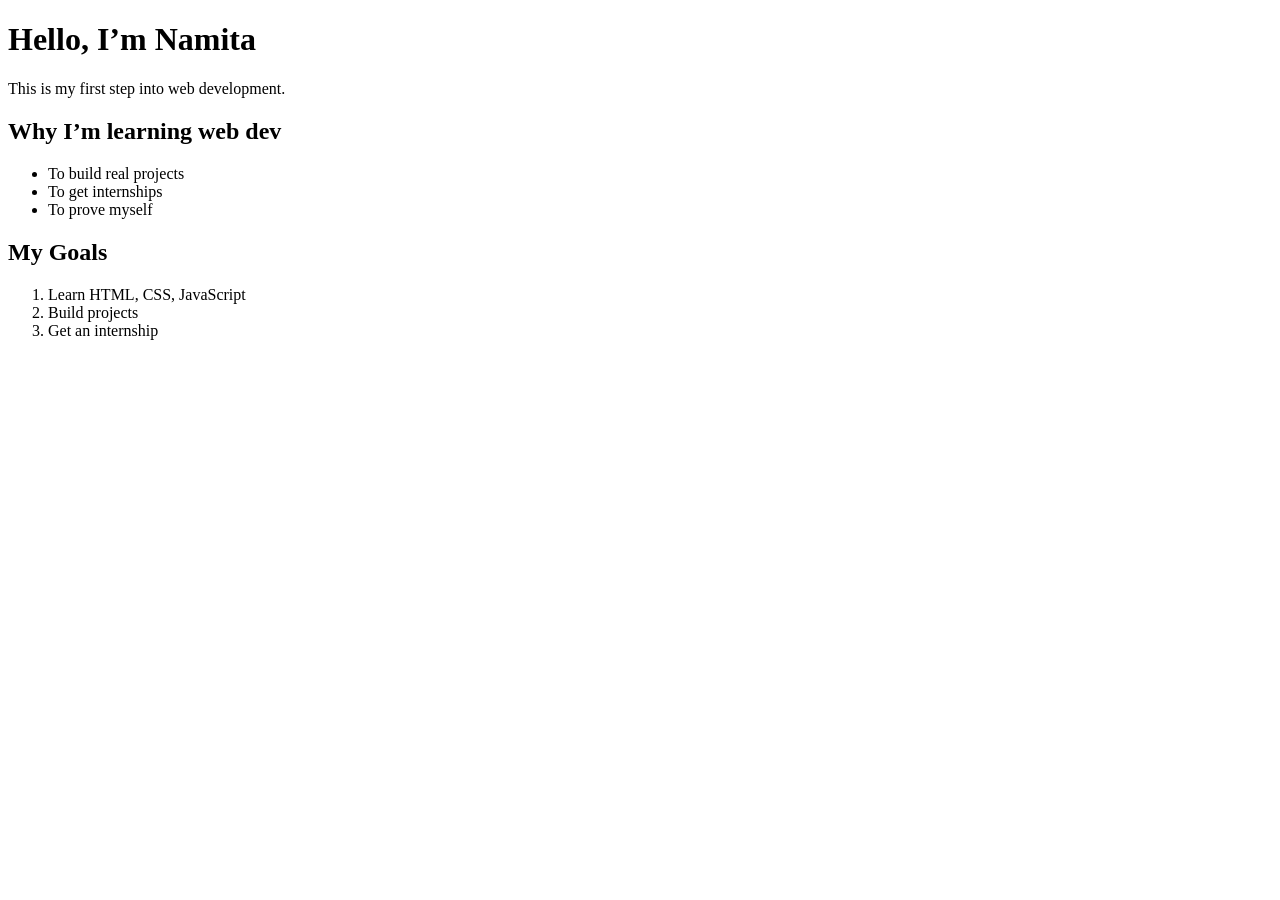
==== day-2-html/index.html @ dec2c58a "Day 2: Basic HTML structure" ====
<!DOCTYPE html>
<html lang="en">
<head>
  <meta charset="UTF-8">
  <title>My First Web Page</title>
</head>
<body>

  <h1>Hello, I’m Namita</h1>
  <p>This is my first step into web development.</p>

  <h2>Why I’m learning web dev</h2>
  <ul>
    <li>To build real projects</li>
    <li>To get internships</li>
    <li>To prove myself</li>
  </ul>

  <h2>My Goals</h2>
  <ol>
    <li>Learn HTML, CSS, JavaScript</li>
    <li>Build projects</li>
    <li>Get an internship</li>
  </ol>

</body>
</html>
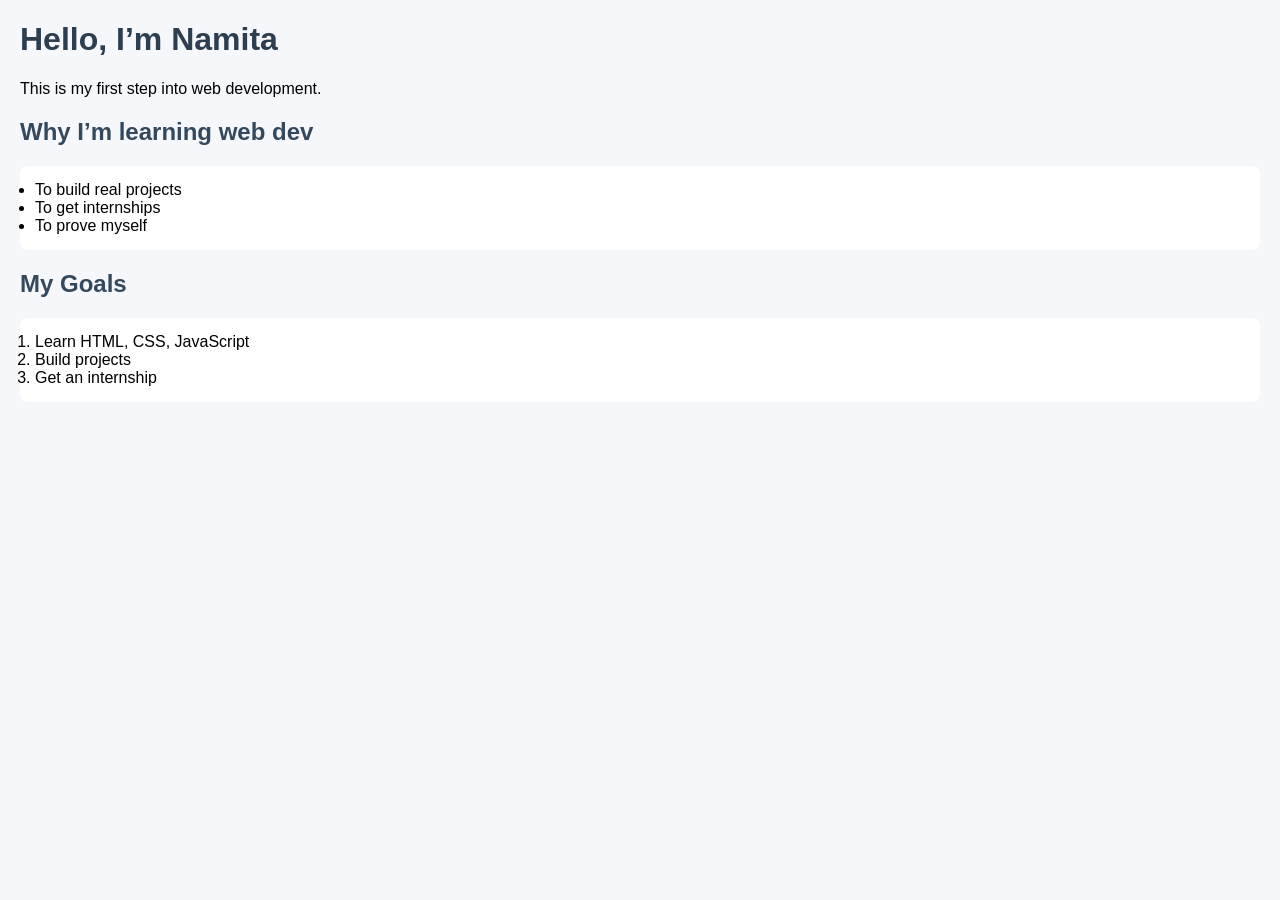
==== commit e03aba1b: "Day 3: Basic CSS styling" ====
--- a/day-2-html/index.html
+++ b/day-2-html/index.html
@@ -1,6 +1,7 @@
 <!DOCTYPE html>
 <html lang="en">
 <head>
+  <link rel="stylesheet" href="style.css">
   <meta charset="UTF-8">
   <title>My First Web Page</title>
 </head>
--- a/day-2-html/style.css
+++ b/day-2-html/style.css
@@ -0,0 +1,23 @@
+body {
+  font-family: Arial, sans-serif;
+  background-color: #f5f7fa;
+  margin: 20px;
+}
+
+h1 {
+  color: #2c3e50;
+}
+
+h2 {
+  color: #34495e;
+}
+
+p {
+  font-size: 16px;
+}
+
+ul, ol {
+  background-color: #ffffff;
+  padding: 15px;
+  border-radius: 8px;
+}
